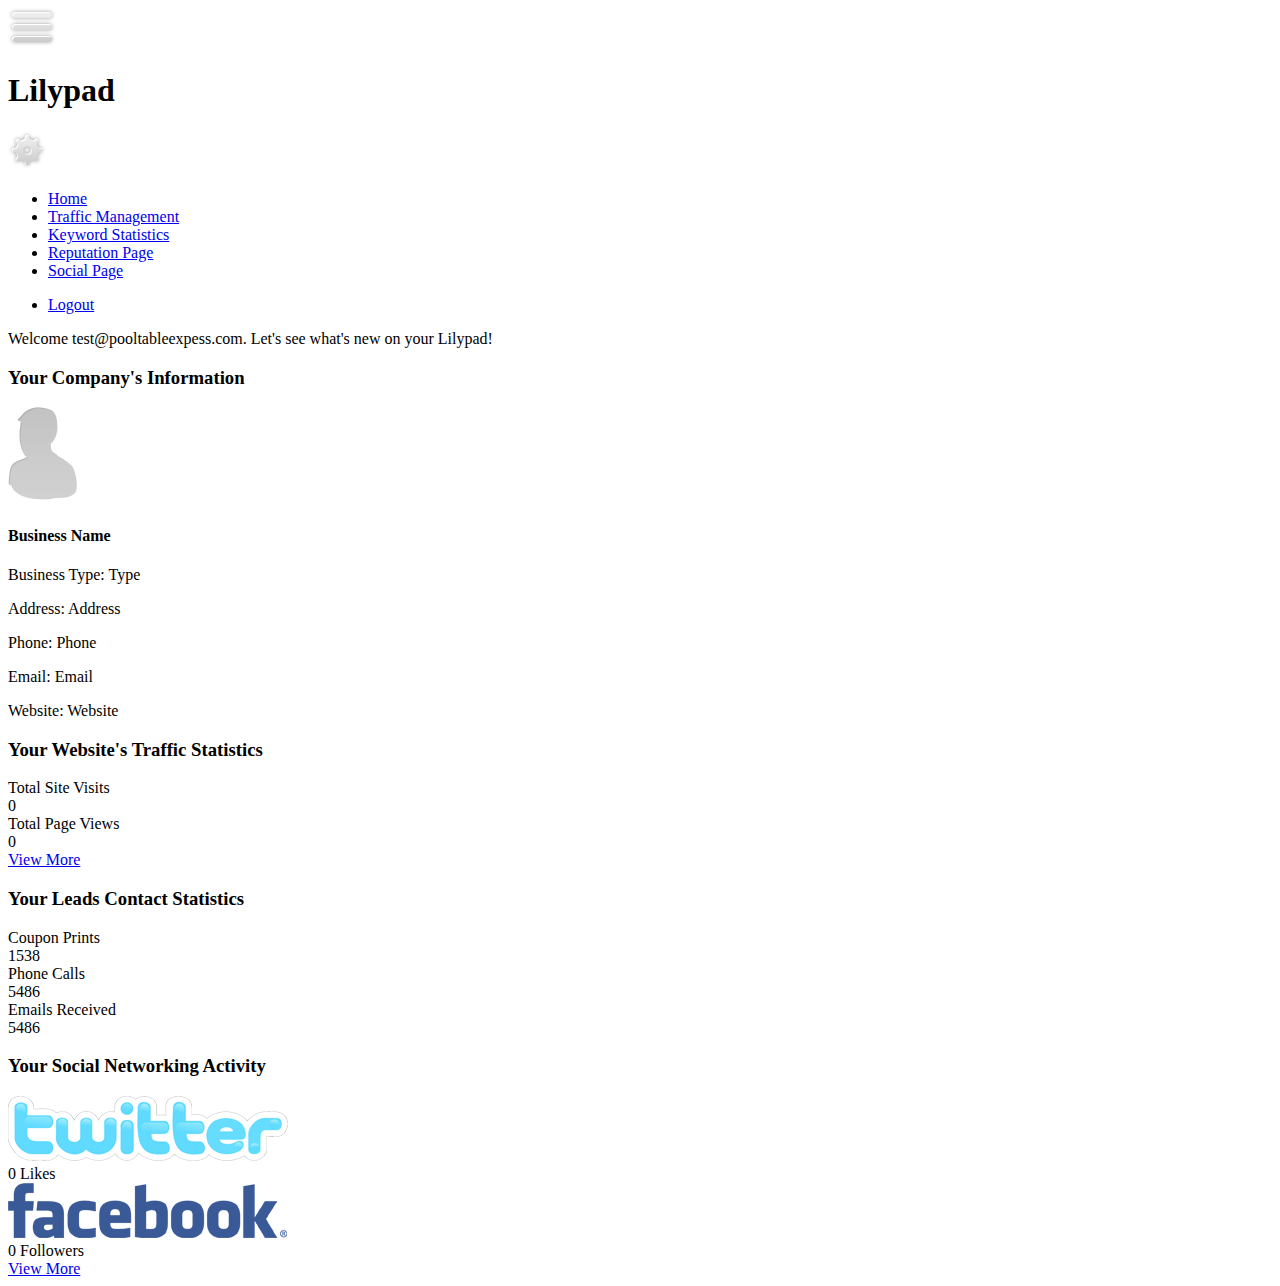
==== home.html @ 0fe4fd4b "update" ====
<!DOCTYPE html> 
<html> 
<head></head> 
<body>
<div data-role="page" id='home-page'>

	<div class='top-header'></div>
	<div data-role="header" class='header'>
		<a href="#" data-role="none" class="toggle-menu"><img src='img/menu.png' /></a>
		<h1>Lilypad</h1>
		<a href="#" data-role="none" class="toggle-settings"><img src='img/settings.png' /></a>
		<div class='menu-nav hide'>
			<ul>
				<li><a data-role="none" data-transition="slideup" href='home.html'>Home</a></li>
				<li><a data-role="none" data-transition="slideup" href='traffic.html'>Traffic Management</a></li>
				<li><a data-role="none" data-transition="slideup" href='keyword-stats.html'>Keyword Statistics</a></li>
				<li><a data-role="none" data-transition="slideup" href='reputation.html'>Reputation Page</a></li>
				<li><a data-role="none" data-transition="slideup" href='social.html'>Social Page</a></li>
			</ul>
		</div>		
		<div class='settings-nav hide'>
			<ul>
				<li><a data-role="none" data-transition="slideup" href='#' class='logout'>Logout</a></li>
			</ul>
		</div>
	</div><!-- /header -->
	
	<div data-role="content" class='content'>	
		<p class='text'>Welcome <span class='bold'>test@pooltableexpess.com</span>. Let's see what's new on your Lilypad!</p>				
		<div class="content-heading">
			<h3>Your Company's Information</h3>
			<div class='content-heading-body clear'>
				<div class='avatar'><img src='img/default.png' /></div>
				<div class='profile'>
					<h4 id='business_name'>Business Name</h4>
					<p>Business Type:	<span id='business_type'>Type</span></p>
					<p>Address: 		<span id='business_address'>Address</span></p>
					<p>Phone: 			<span id='profile_phone'>Phone</span></p>
					<p>Email: 			<span id='profile_email'>Email</span></p>
					<p>Website: 		<span id='profile_website'>Website</span></p>
				</div>
			</div>
		</div>	

		<div class="content-heading">
			<h3>Your Website's Traffic Statistics</h3>
			<div class='content-heading-body clear'>
				<div class='home-stats-row clear'>
					<div class='stats-label'>Total Site Visits</div>
					<div class='stats-value' id='home_site_visits'>0</div>
				</div>				
				<div class='home-stats-row clear'>
					<div class='stats-label'>Total Page Views</div>
					<div class='stats-value' id='home_page_views'>0</div>
				</div>
				<a href="traffic.html" data-role="none" data-transition="slideup" class='btn-green'>View More</a>
			</div>
		</div>

		<div class="content-heading">
			<h3>Your Leads Contact Statistics</h3>
			<div class='content-heading-body clear'>
				<div class='home-stats-row clear'>
					<div class='stats-label'>Coupon Prints</div>
					<div class='stats-value' id='home_prints'>1538</div>
				</div>				
				<div class='home-stats-row clear'>
					<div class='stats-label'>Phone Calls</div>
					<div class='stats-value' id='home_calls'>5486</div>
				</div>				
				<div class='home-stats-row clear'>
					<div class='stats-label'>Emails Received</div>
					<div class='stats-value' id='home_emails'>5486</div>
				</div>
				<!--<a href="traffic.html" data-role="none" data-transition="slideup" class='btn-gray'>View More</a>-->
			</div>
		</div>

		<div class="content-heading">
			<h3>Your Social Networking Activity</h3>
			<div class='content-heading-body clear'>
				<div class='home-stats-row clear'>
					<div class='stats-label'><img src='img/social_twitter.png' /></div>
					<div class='social-value fb'><span id='home_fb'>0</span> Likes</div>
				</div>		
				<div class='home-stats-row clear'>
					<div class='stats-label'><img src='img/social_fb.png' /></div>
					<div class='social-value twitter'><span id='home_twitter'>0</span> Followers</div>
				</div>			
				<a href="social.html" data-role="none" data-transition="slideup" class='btn-gray'>View More</a>
			</div>
		</div>
	</div><!-- /content -->
</div>
</body>
</html>
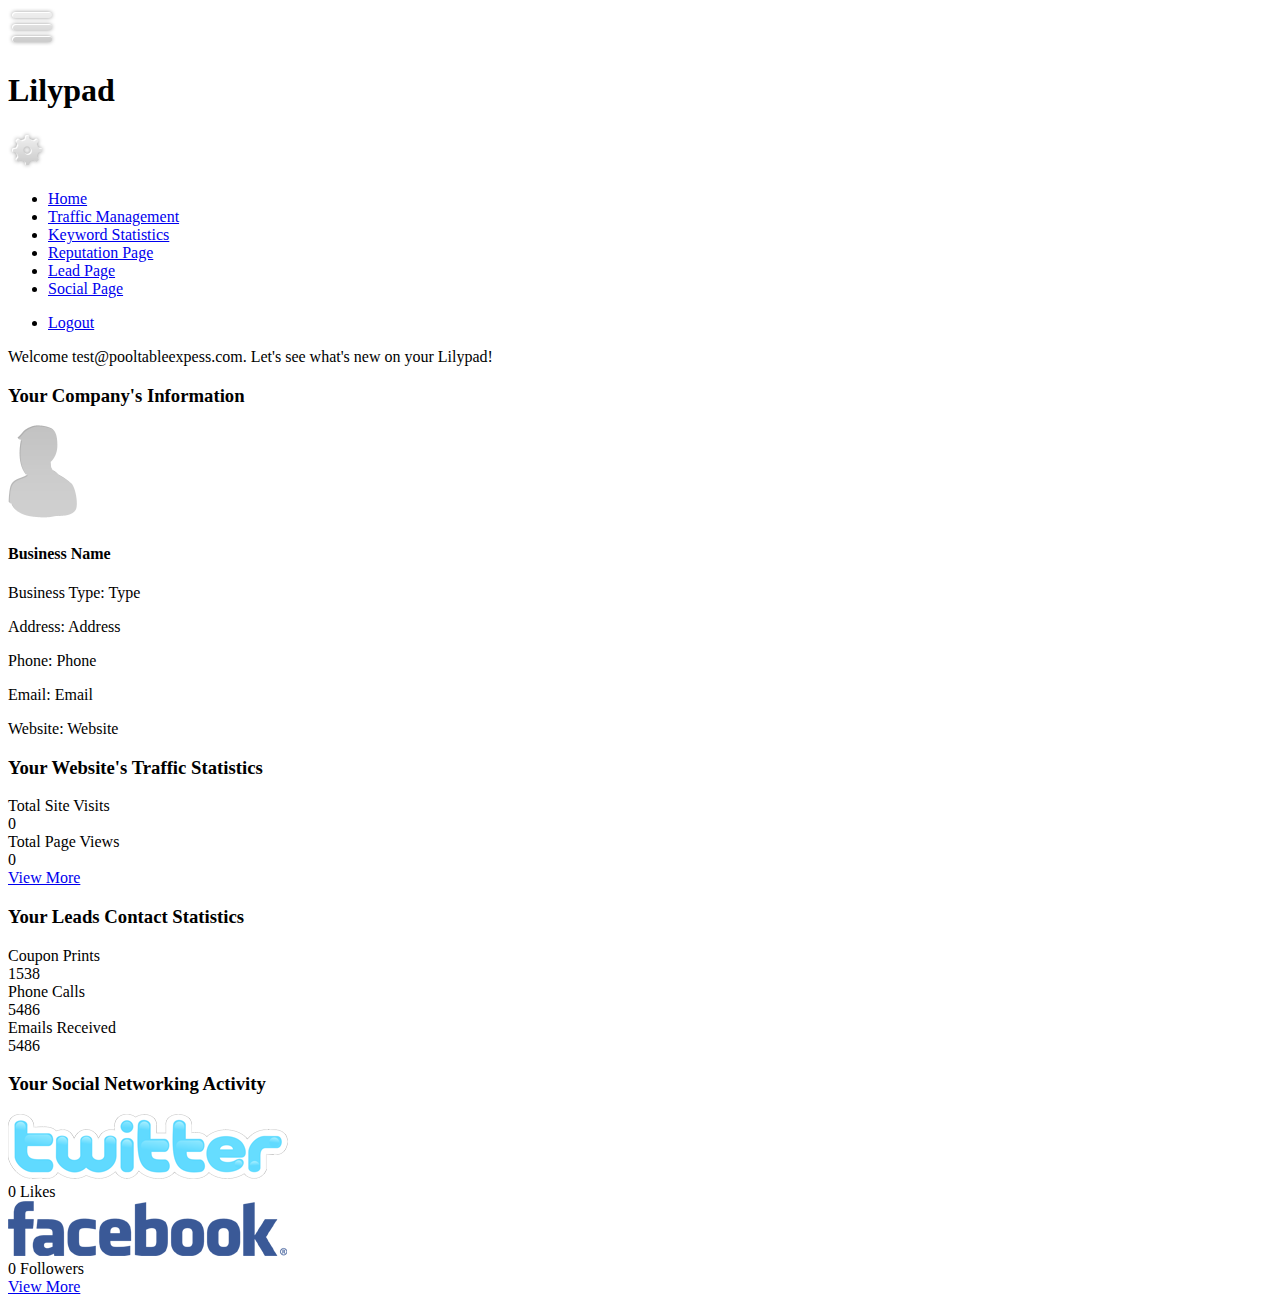
==== commit 35a33b94: "Include Lead Page in menu" ====
--- a/home.html
+++ b/home.html
@@ -15,6 +15,7 @@
 				<li><a data-role="none" data-transition="slideup" href='traffic.html'>Traffic Management</a></li>
 				<li><a data-role="none" data-transition="slideup" href='keyword-stats.html'>Keyword Statistics</a></li>
 				<li><a data-role="none" data-transition="slideup" href='reputation.html'>Reputation Page</a></li>
+				<li><a data-role="none" data-transition="slideup" href='lead.html'>Lead Page</a></li>
 				<li><a data-role="none" data-transition="slideup" href='social.html'>Social Page</a></li>
 			</ul>
 		</div>		
@@ -26,7 +27,7 @@
 	</div><!-- /header -->
 	
 	<div data-role="content" class='content'>	
-		<p class='text'>Welcome <span class='bold'>test@pooltableexpess.com</span>. Let's see what's new on your Lilypad!</p>				
+		<p class='text'>Welcome <span class='bold' id='profile_email_2'>test@pooltableexpess.com</span>. Let's see what's new on your Lilypad!</p>				
 		<div class="content-heading">
 			<h3>Your Company's Information</h3>
 			<div class='content-heading-body clear'>
